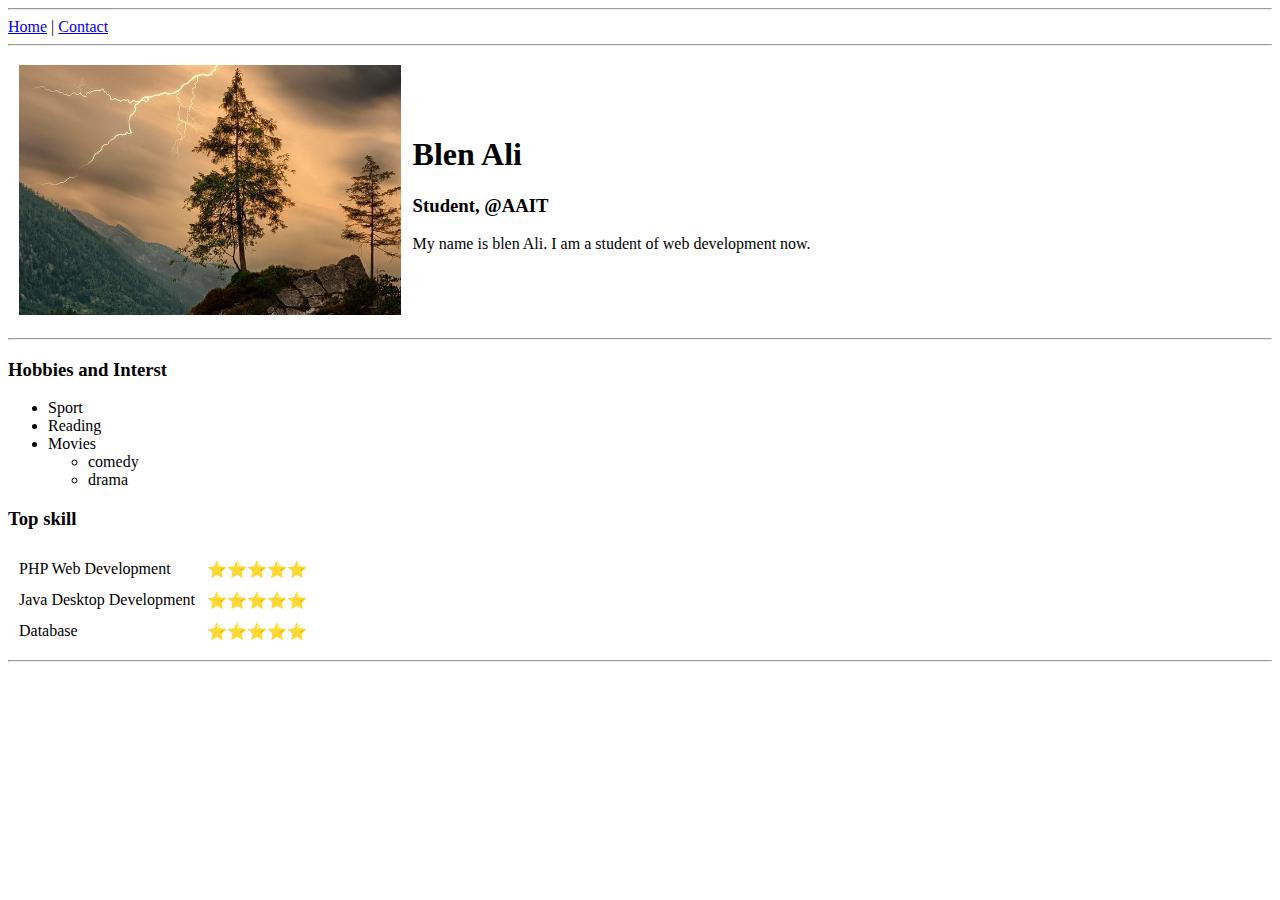
==== index.html @ e04ec6ea "second commit" ====
<!DOCTYPE html>
<html lang="en">
<head>
    <meta charset="UTF-8">
    <meta name="viewport" content="width=device-width, initial-scale=1.0">
    <link rel="icon" href="./asset/css/image/favicon.png" style="border-radius: 40%;">
    <title>Blen</title>
    <link rel="icon" type="image/jpj" href="asset/css/image/favicon.jpg">

</head>
<body>
    <!-- Lets start -->
    <hr>
    <a href="index.html">Home</a> |
    <a href="contact.html">Contact</a>
    <hr>
    <table cellspacing= "10">
        <tr>
            <td><img src="./asset/css/image/nature-3082832_1920.jpg" alt= "nature" wedith = "300" height="250"></td>
            <td> <h1>Blen Ali</h1>
            <h3>Student, @AAIT</h3>
            <p>My name is blen Ali. I am a student of web development now.</p></td>
        </tr>
    </table>

    <hr>
    <!-- list -->
    <h3>Hobbies and Interst</h3>
    <ul>
        <li>Sport</li>
        <li>Reading</li>
        <li>Movies
            <ul>
                <li>comedy</li>
                <li>drama</li>
            </ul>
        </li>
        
    </ul>
    
    <h3>Top skill</h3>
    <table cellspacing= "10">
        <tr>
            <td>PHP Web Development</td>
            <td>⭐⭐⭐⭐⭐</td>
        </tr>
        <tr>
            <td>Java Desktop Development</td>
            <td>⭐⭐⭐⭐⭐</td>
        </tr>
        <tr>
            <td>Database</td>
            <td>⭐⭐⭐⭐⭐</td>
        </tr>
    </table>
    <hr>
</body>
</html>
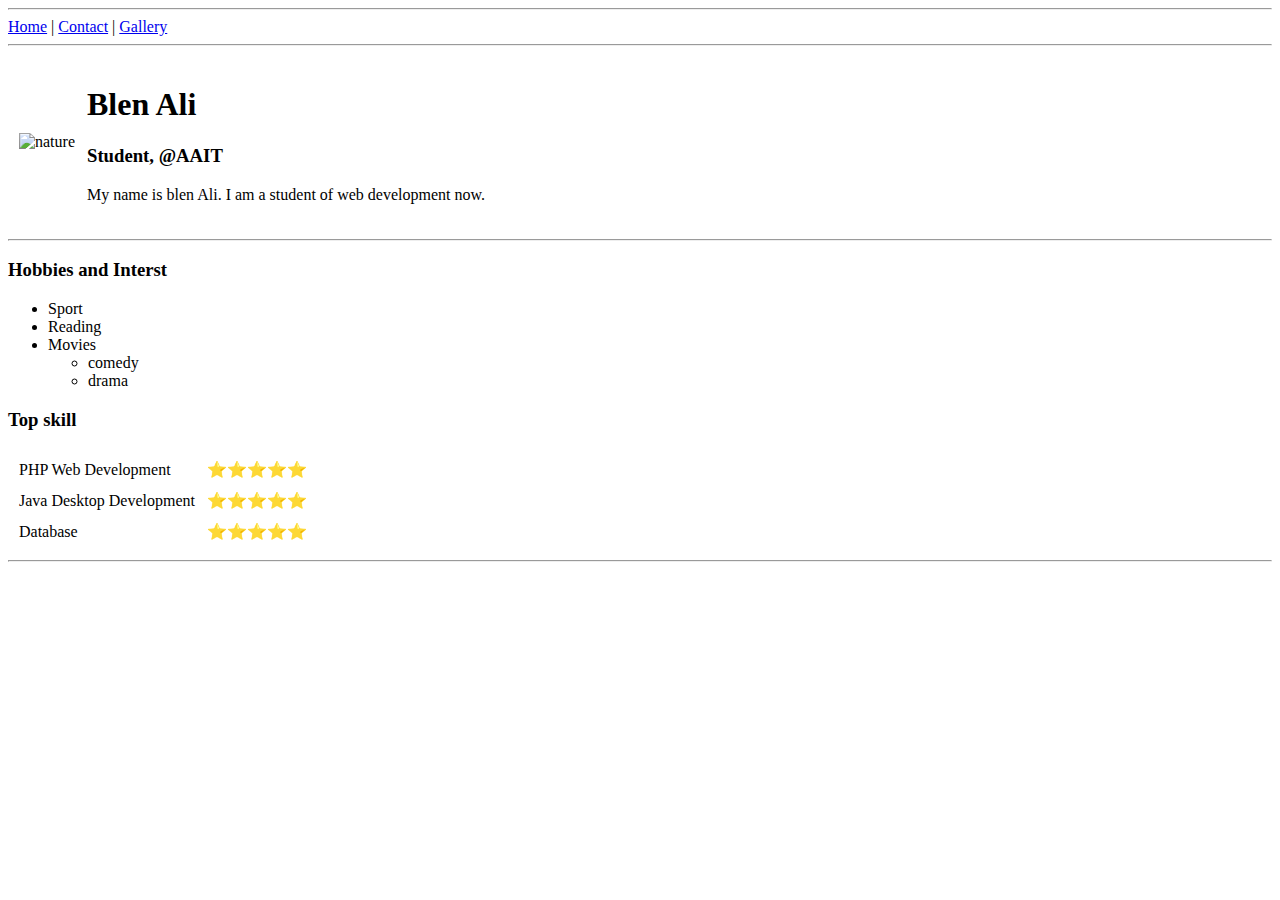
==== commit cd941c75: "fifth commit" ====
--- a/index.html
+++ b/index.html
@@ -3,7 +3,6 @@
 <head>
     <meta charset="UTF-8">
     <meta name="viewport" content="width=device-width, initial-scale=1.0">
-    <link rel="icon" href="./asset/css/image/favicon.png" style="border-radius: 40%;">
     <title>Blen</title>
     <link rel="icon" type="image/jpj" href="asset/css/image/favicon.jpg">
 
@@ -12,11 +11,12 @@
     <!-- Lets start -->
     <hr>
     <a href="index.html">Home</a> |
-    <a href="contact.html">Contact</a>
+    <a href="contact.html">Contact</a> |
+    <a href="gallery.html">Gallery</a>
     <hr>
     <table cellspacing= "10">
         <tr>
-            <td><img src="./asset/css/image/nature-3082832_1920.jpg" alt= "nature" wedith = "300" height="250"></td>
+            <td><img src="./asset/css/image/simon-matzinger-5EB1k3iCsJM-unsplash.jpg" alt= "nature" wedith = "300" height="250"></td>
             <td> <h1>Blen Ali</h1>
             <h3>Student, @AAIT</h3>
             <p>My name is blen Ali. I am a student of web development now.</p></td>
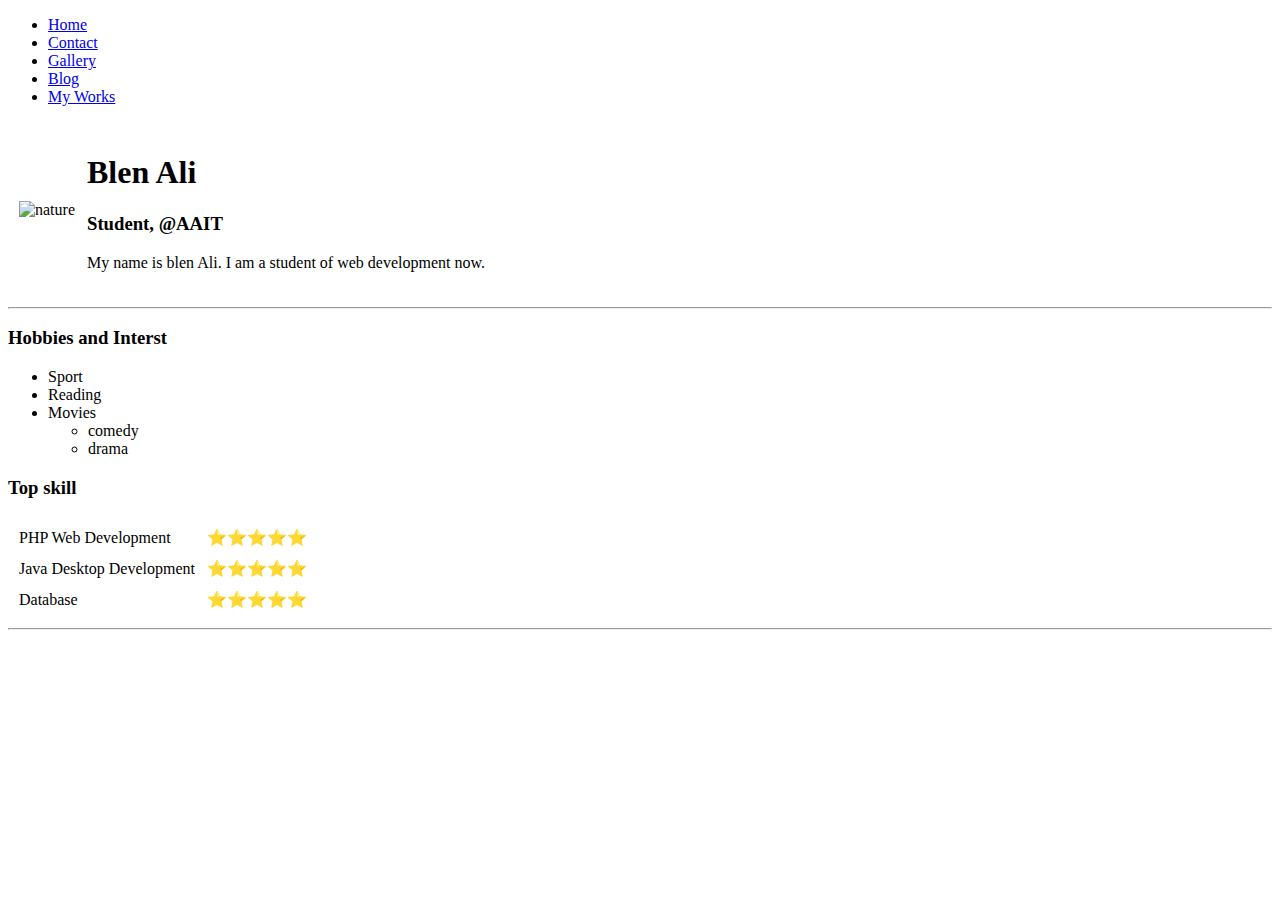
==== commit ce016eaa: "This is the 7th commit" ====
--- a/index.html
+++ b/index.html
@@ -4,19 +4,29 @@
     <meta charset="UTF-8">
     <meta name="viewport" content="width=device-width, initial-scale=1.0">
     <title>Blen</title>
-    <link rel="icon" type="image/jpj" href="asset/css/image/favicon.jpg">
+    <link rel="icon" type="image/jpj" href="asset/image/favicon.jpg">
 
 </head>
 <body>
-    <!-- Lets start -->
-    <hr>
-    <a href="index.html">Home</a> |
-    <a href="contact.html">Contact</a> |
-    <a href="gallery.html">Gallery</a>
-    <hr>
+    <!--Navigation-->
+    <header>
+        <nav>
+            <ul>
+                <li><a class="active" href="index.html">Home</a></li>
+                <li><a href="contact.html">Contact</a></li>
+                <li><a href="gallery.html">Gallery</a></li>
+                <li><a href="blog.html">Blog</a></li>
+                <li><a href="myworks.html">My Works</a></li>
+               
+                
+                
+                
+            </ul>
+        </nav>
+    </header>
     <table cellspacing= "10">
         <tr>
-            <td><img src="./asset/css/image/simon-matzinger-5EB1k3iCsJM-unsplash.jpg" alt= "nature" wedith = "300" height="250"></td>
+            <td><img src="./asset/image/simon-matzinger-5EB1k3iCsJM-unsplash.jpg" alt= "nature" wedith = "300" height="250"></td>
             <td> <h1>Blen Ali</h1>
             <h3>Student, @AAIT</h3>
             <p>My name is blen Ali. I am a student of web development now.</p></td>
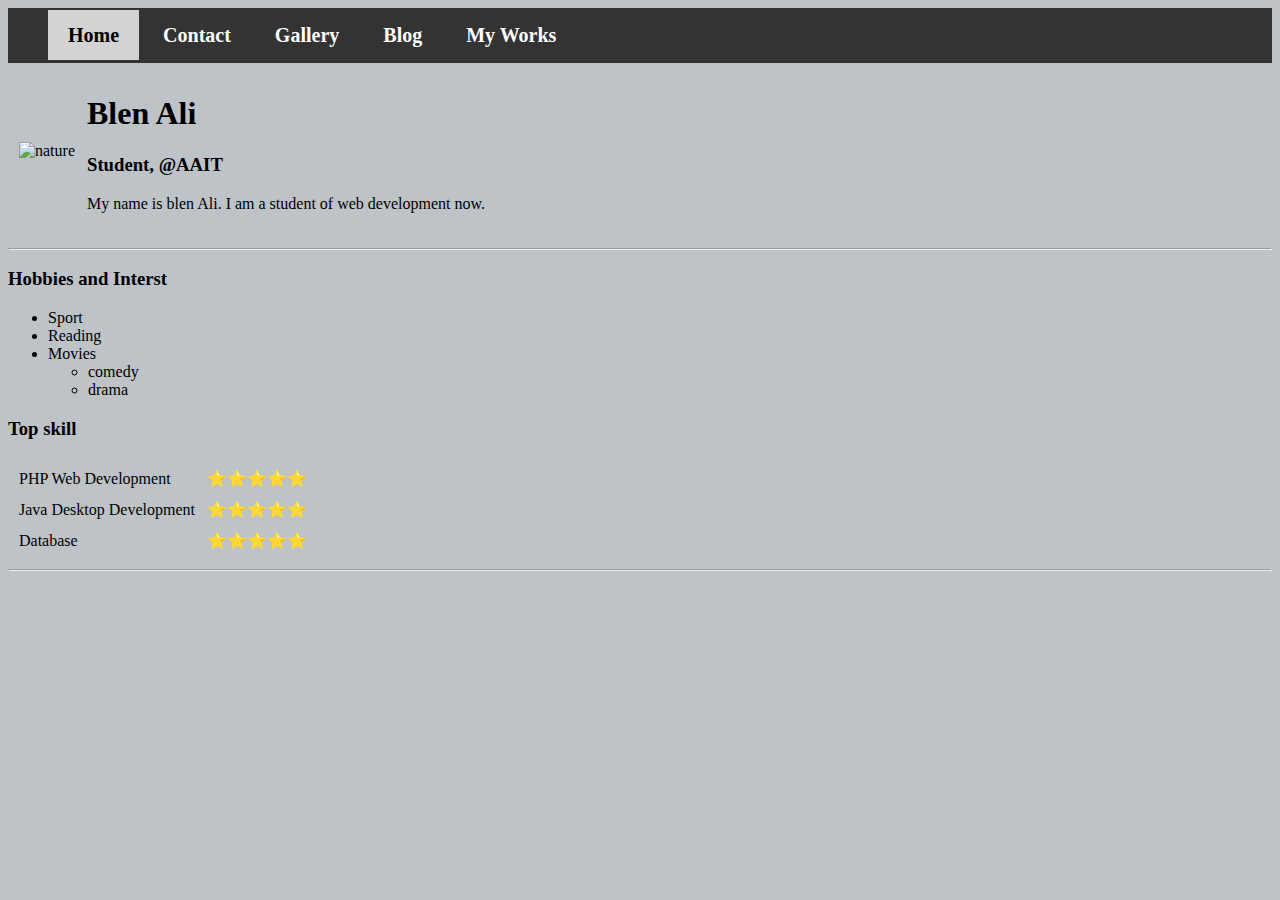
==== commit c265d9f4: "This is the 8th commit" ====
--- a/index.html
+++ b/index.html
@@ -5,11 +5,11 @@
     <meta name="viewport" content="width=device-width, initial-scale=1.0">
     <title>Blen</title>
     <link rel="icon" type="image/jpj" href="asset/image/favicon.jpg">
+    <link rel="stylesheet" href="asset/css/index.css">
 
 </head>
 <body>
     <!--Navigation-->
-    <header>
         <nav>
             <ul>
                 <li><a class="active" href="index.html">Home</a></li>
@@ -18,12 +18,8 @@
                 <li><a href="blog.html">Blog</a></li>
                 <li><a href="myworks.html">My Works</a></li>
                
-                
-                
-                
             </ul>
         </nav>
-    </header>
     <table cellspacing= "10">
         <tr>
             <td><img src="./asset/image/simon-matzinger-5EB1k3iCsJM-unsplash.jpg" alt= "nature" wedith = "300" height="250"></td>
--- a/asset/css/index.css
+++ b/asset/css/index.css
@@ -0,0 +1,29 @@
+nav{
+    background-color: #333333;
+    top: 0;
+    width: 100%;
+    overflow: auto;
+}
+nav li{
+    display: inline-block;
+    font-size: 20px ;
+}
+nav a{
+    color: white;
+    text-decoration: none;
+    text-align: center;
+    padding: 14px 20px;
+    font-weight: bold;
+}
+nav a:hover{
+    background-color: lightgrey; 
+    color: black;
+    
+}
+a.active{
+    background-color: lightgrey; 
+    color: black;
+}
+body{
+    background-color: #bdc3c7;
+}
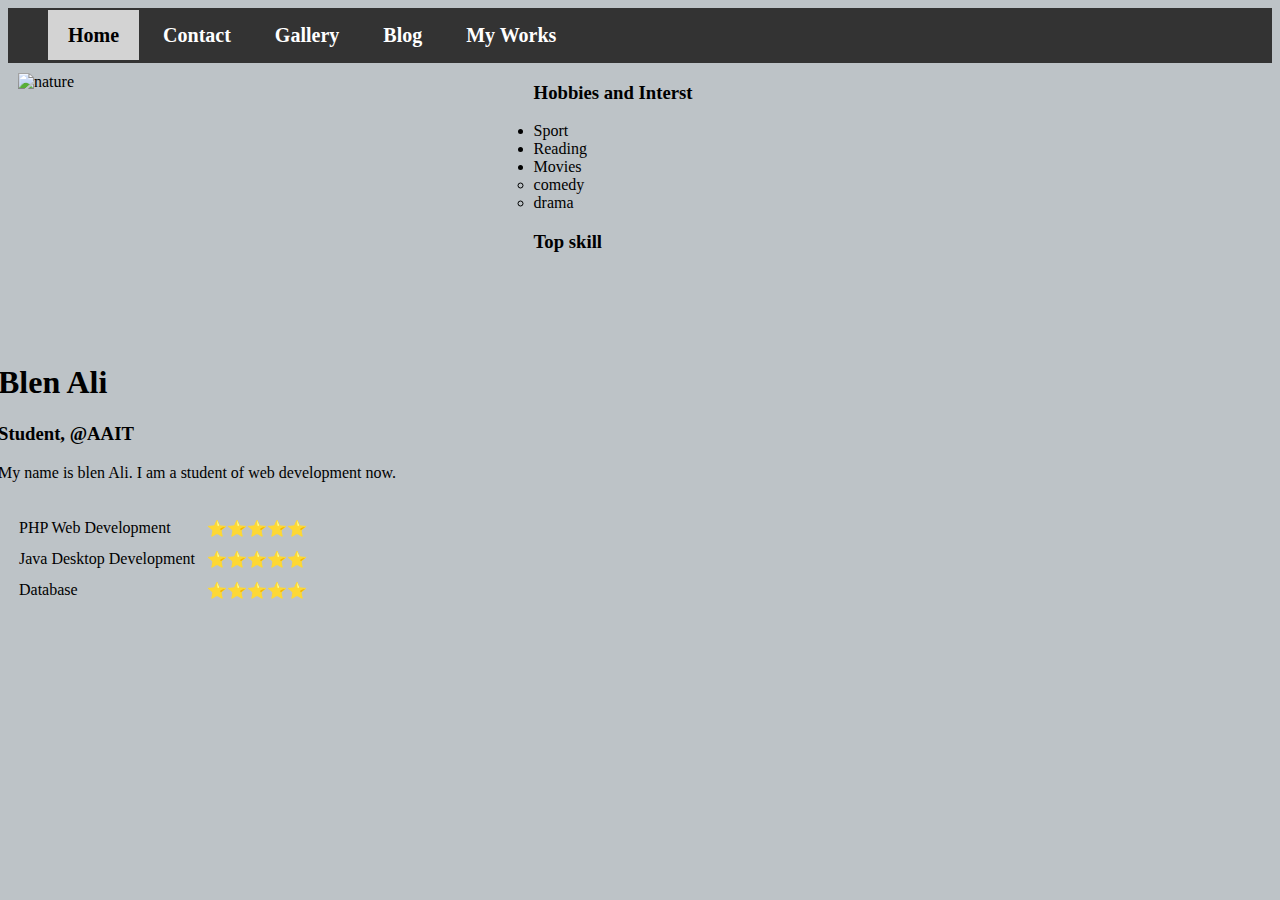
==== commit 6c44d589: "This is the 10th comit" ====
--- a/index.html
+++ b/index.html
@@ -3,7 +3,7 @@
 <head>
     <meta charset="UTF-8">
     <meta name="viewport" content="width=device-width, initial-scale=1.0">
-    <title>Blen</title>
+    <title>Blen A./Home</title>
     <link rel="icon" type="image/jpj" href="asset/image/favicon.jpg">
     <link rel="stylesheet" href="asset/css/index.css">
 
@@ -20,17 +20,20 @@
                
             </ul>
         </nav>
-    <table cellspacing= "10">
-        <tr>
-            <td><img src="./asset/image/simon-matzinger-5EB1k3iCsJM-unsplash.jpg" alt= "nature" wedith = "300" height="250"></td>
-            <td> <h1>Blen Ali</h1>
+        <div>
+        
+            <img src="./asset/image/simon-matzinger-5EB1k3iCsJM-unsplash.jpg" alt= "nature" wedith = "300" height="250">
+            <div class="header">
+            <h1>Blen Ali</h1>
             <h3>Student, @AAIT</h3>
-            <p>My name is blen Ali. I am a student of web development now.</p></td>
-        </tr>
-    </table>
+            <p>My name is blen Ali. I am a student of web development now.</p>
+    
+            </div>
+        </div>
 
-    <hr>
     <!-- list -->
+    <div class="main">
+    
     <h3>Hobbies and Interst</h3>
     <ul>
         <li>Sport</li>
@@ -59,6 +62,7 @@
             <td>⭐⭐⭐⭐⭐</td>
         </tr>
     </table>
-    <hr>
+    
+</div>
 </body>
 </html>--- a/asset/css/index.css
+++ b/asset/css/index.css
@@ -27,3 +27,21 @@
 body{
     background-color: #bdc3c7;
 }
+
+img{
+    float: left;
+    margin: 10px;
+    width: 40%;
+
+}
+div{
+    width: 100%;
+}
+.header{
+    float: right;
+    margin: 10px;
+    
+}
+.main{
+
+}
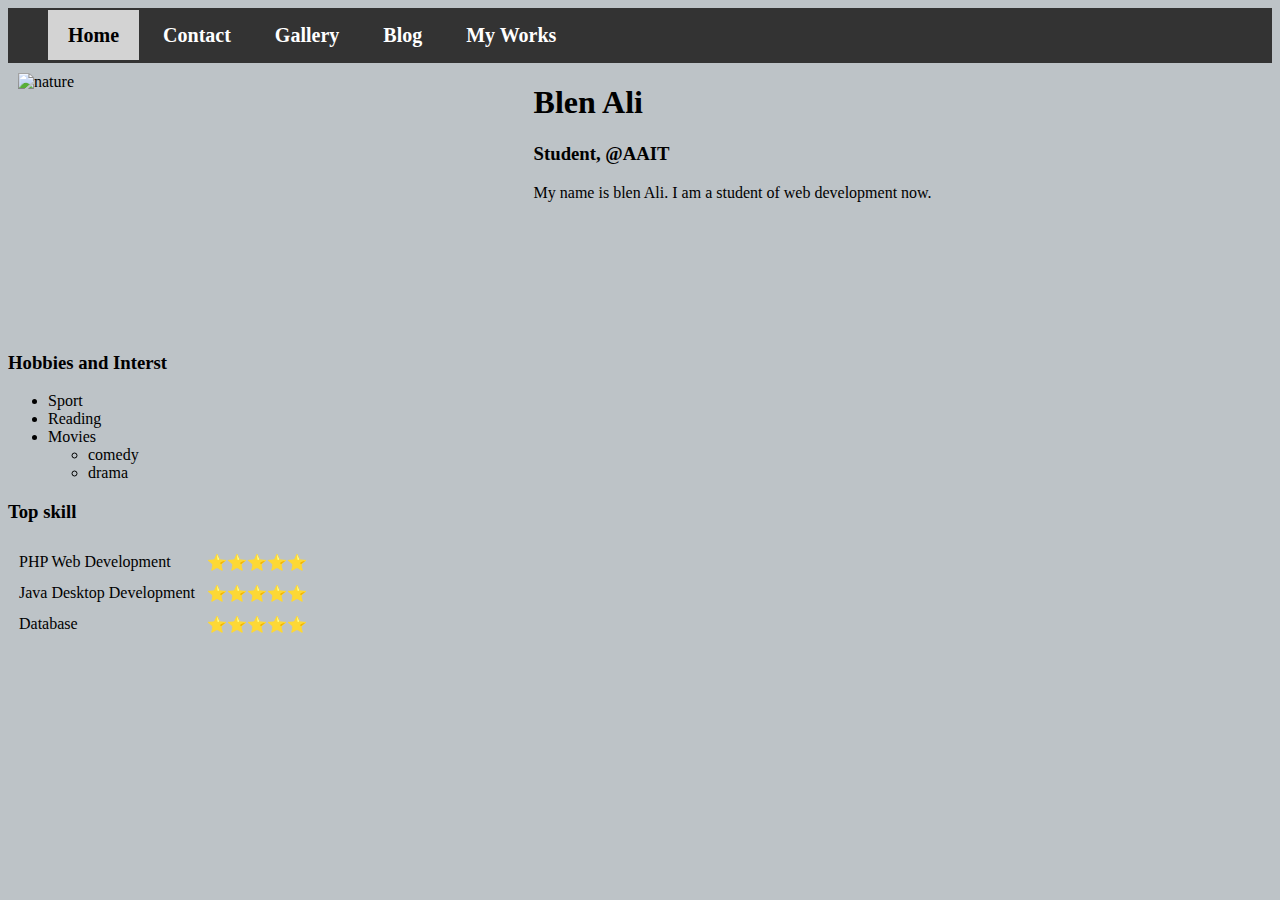
==== commit 074756c9: "This is the 12th commit" ====
--- a/index.html
+++ b/index.html
@@ -20,21 +20,20 @@
                
             </ul>
         </nav>
-        <div>
+        <div class="main">
         
             <img src="./asset/image/simon-matzinger-5EB1k3iCsJM-unsplash.jpg" alt= "nature" wedith = "300" height="250">
-            <div class="header">
+
             <h1>Blen Ali</h1>
             <h3>Student, @AAIT</h3>
             <p>My name is blen Ali. I am a student of web development now.</p>
-    
-            </div>
+            
         </div>
 
-    <!-- list -->
-    <div class="main">
-    
-    <h3>Hobbies and Interst</h3>
+        <div class="side">
+            
+
+            <h3>Hobbies and Interst</h3>
     <ul>
         <li>Sport</li>
         <li>Reading</li>
@@ -62,7 +61,13 @@
             <td>⭐⭐⭐⭐⭐</td>
         </tr>
     </table>
+
     
-</div>
+        </div>
+       
+
+    <!-- list -->
+    
+    
 </body>
 </html>--- a/asset/css/index.css
+++ b/asset/css/index.css
@@ -37,11 +37,12 @@
 div{
     width: 100%;
 }
-.header{
+.main{
+    float: left;
+}
+.side{
     float: right;
-    margin: 10px;
-    
+    align-items: center;
 }
-.main{
 
-}
+
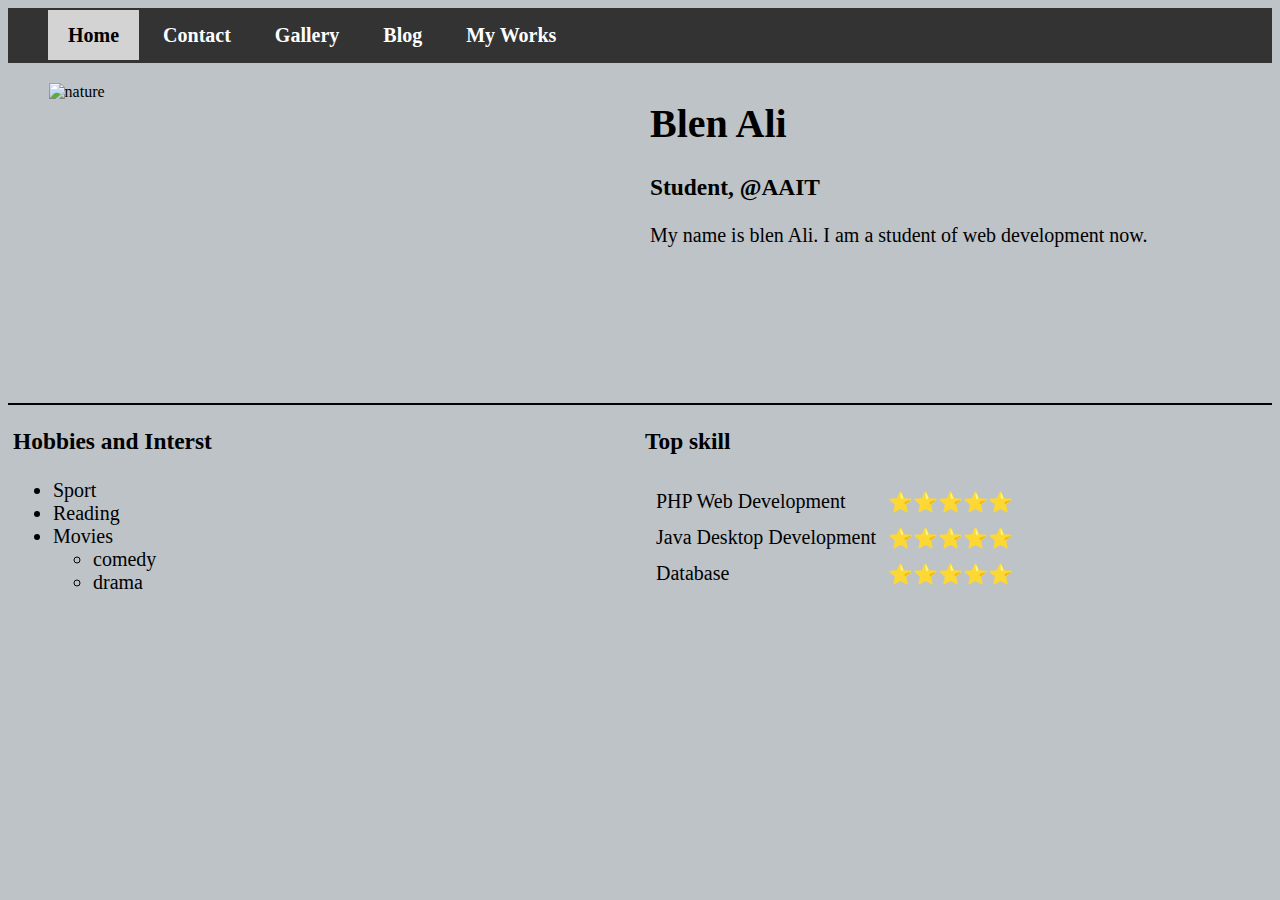
==== commit 9643bda6: "This is the 13th commit" ====
--- a/index.html
+++ b/index.html
@@ -20,52 +20,52 @@
                
             </ul>
         </nav>
-        <div class="main">
+        <div class="container-1">
+            <div>
+                <img src="./asset/image/simon-matzinger-5EB1k3iCsJM-unsplash.jpg" alt= "nature" >
+            </div>
+            <div class="heading">
+                <h1>Blen Ali</h1>
+                <h3>Student, @AAIT</h3>
+                <p>My name is blen Ali. I am a student of web development now.</p>
+            </div>
+        </div>
+        <div class="container-2">
+            <div class="main">
+                <h3>Hobbies and Interst</h3>
+                <ul>
+                    <li>Sport</li>
+                    <li>Reading</li>
+                    <li>Movies
+                        <ul>
+                            <li>comedy</li>
+                            <li>drama</li>
+                        </ul>
+                    </li>
+            
+                </ul>
+            </div>
+            <div class="main">
         
-            <img src="./asset/image/simon-matzinger-5EB1k3iCsJM-unsplash.jpg" alt= "nature" wedith = "300" height="250">
-
-            <h1>Blen Ali</h1>
-            <h3>Student, @AAIT</h3>
-            <p>My name is blen Ali. I am a student of web development now.</p>
-            
+                <h3>Top skill</h3>
+                <table cellspacing= "10">
+                    <tr>
+                        <td>PHP Web Development</td>
+                        <td>⭐⭐⭐⭐⭐</td>
+                    </tr>
+                    <tr>
+                        <td>Java Desktop Development</td>
+                        <td>⭐⭐⭐⭐⭐</td>
+                    </tr>
+                    <tr>
+                        <td>Database</td>
+                        <td>⭐⭐⭐⭐⭐</td>
+                    </tr>
+                </table>
+            </div>
+    
+            </div>
         </div>
-
-        <div class="side">
-            
-
-            <h3>Hobbies and Interst</h3>
-    <ul>
-        <li>Sport</li>
-        <li>Reading</li>
-        <li>Movies
-            <ul>
-                <li>comedy</li>
-                <li>drama</li>
-            </ul>
-        </li>
-        
-    </ul>
-    
-    <h3>Top skill</h3>
-    <table cellspacing= "10">
-        <tr>
-            <td>PHP Web Development</td>
-            <td>⭐⭐⭐⭐⭐</td>
-        </tr>
-        <tr>
-            <td>Java Desktop Development</td>
-            <td>⭐⭐⭐⭐⭐</td>
-        </tr>
-        <tr>
-            <td>Database</td>
-            <td>⭐⭐⭐⭐⭐</td>
-        </tr>
-    </table>
-
-    
-        </div>
-       
-
     <!-- list -->
     
     
--- a/asset/css/index.css
+++ b/asset/css/index.css
@@ -37,12 +37,29 @@
 div{
     width: 100%;
 }
+.container-1{
+    display: flex;
+    
+}
+.container-1 div{
+    border-bottom: 2px solid black;
+    padding: 10px;
+}
+.container-2{
+    display: flex;
+    
+}
+img{
+    width: 500px;
+    height: 300px;
+    margin-left: 5%;
+}
+.heading{
+    font-size: 20px;
+    
+}
 .main{
-    float: left;
-}
-.side{
-    float: right;
-    align-items: center;
+    font-size: 20px;
+    margin-left: 5px;
 }
 
-
